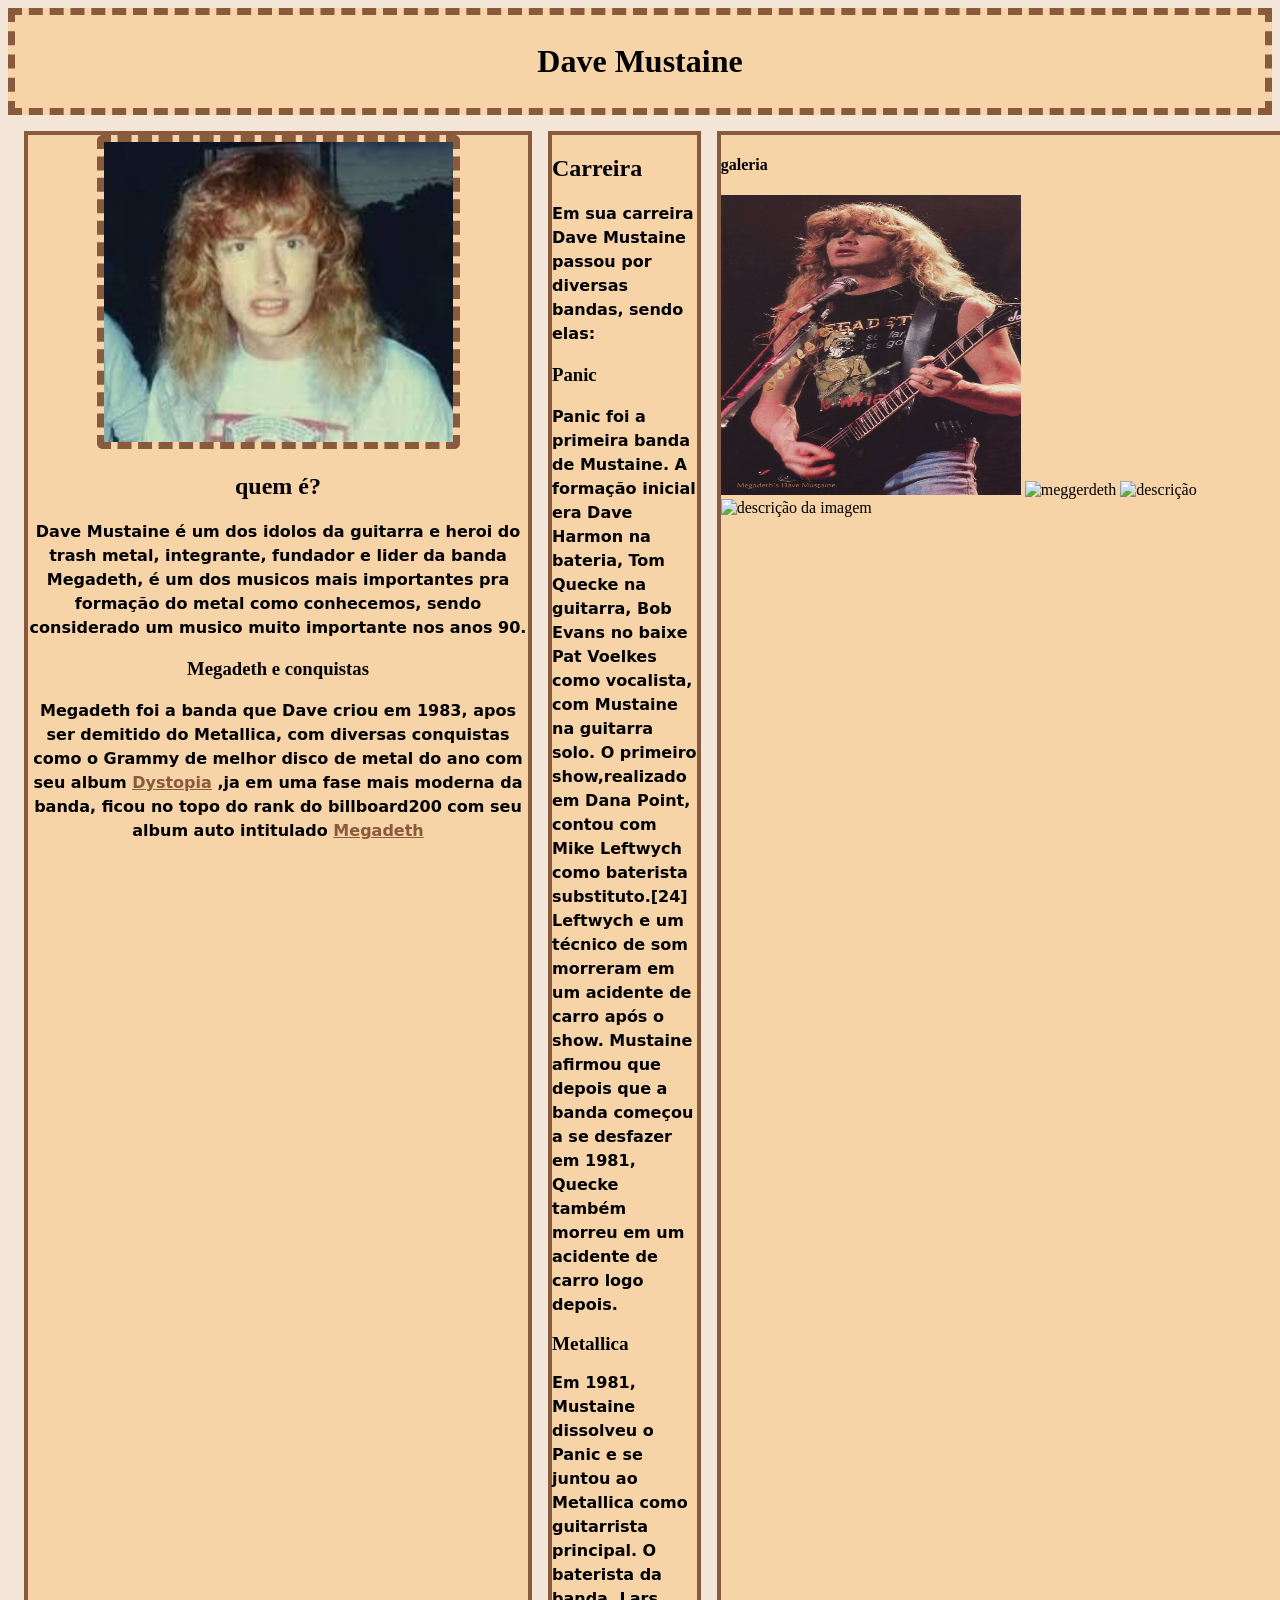
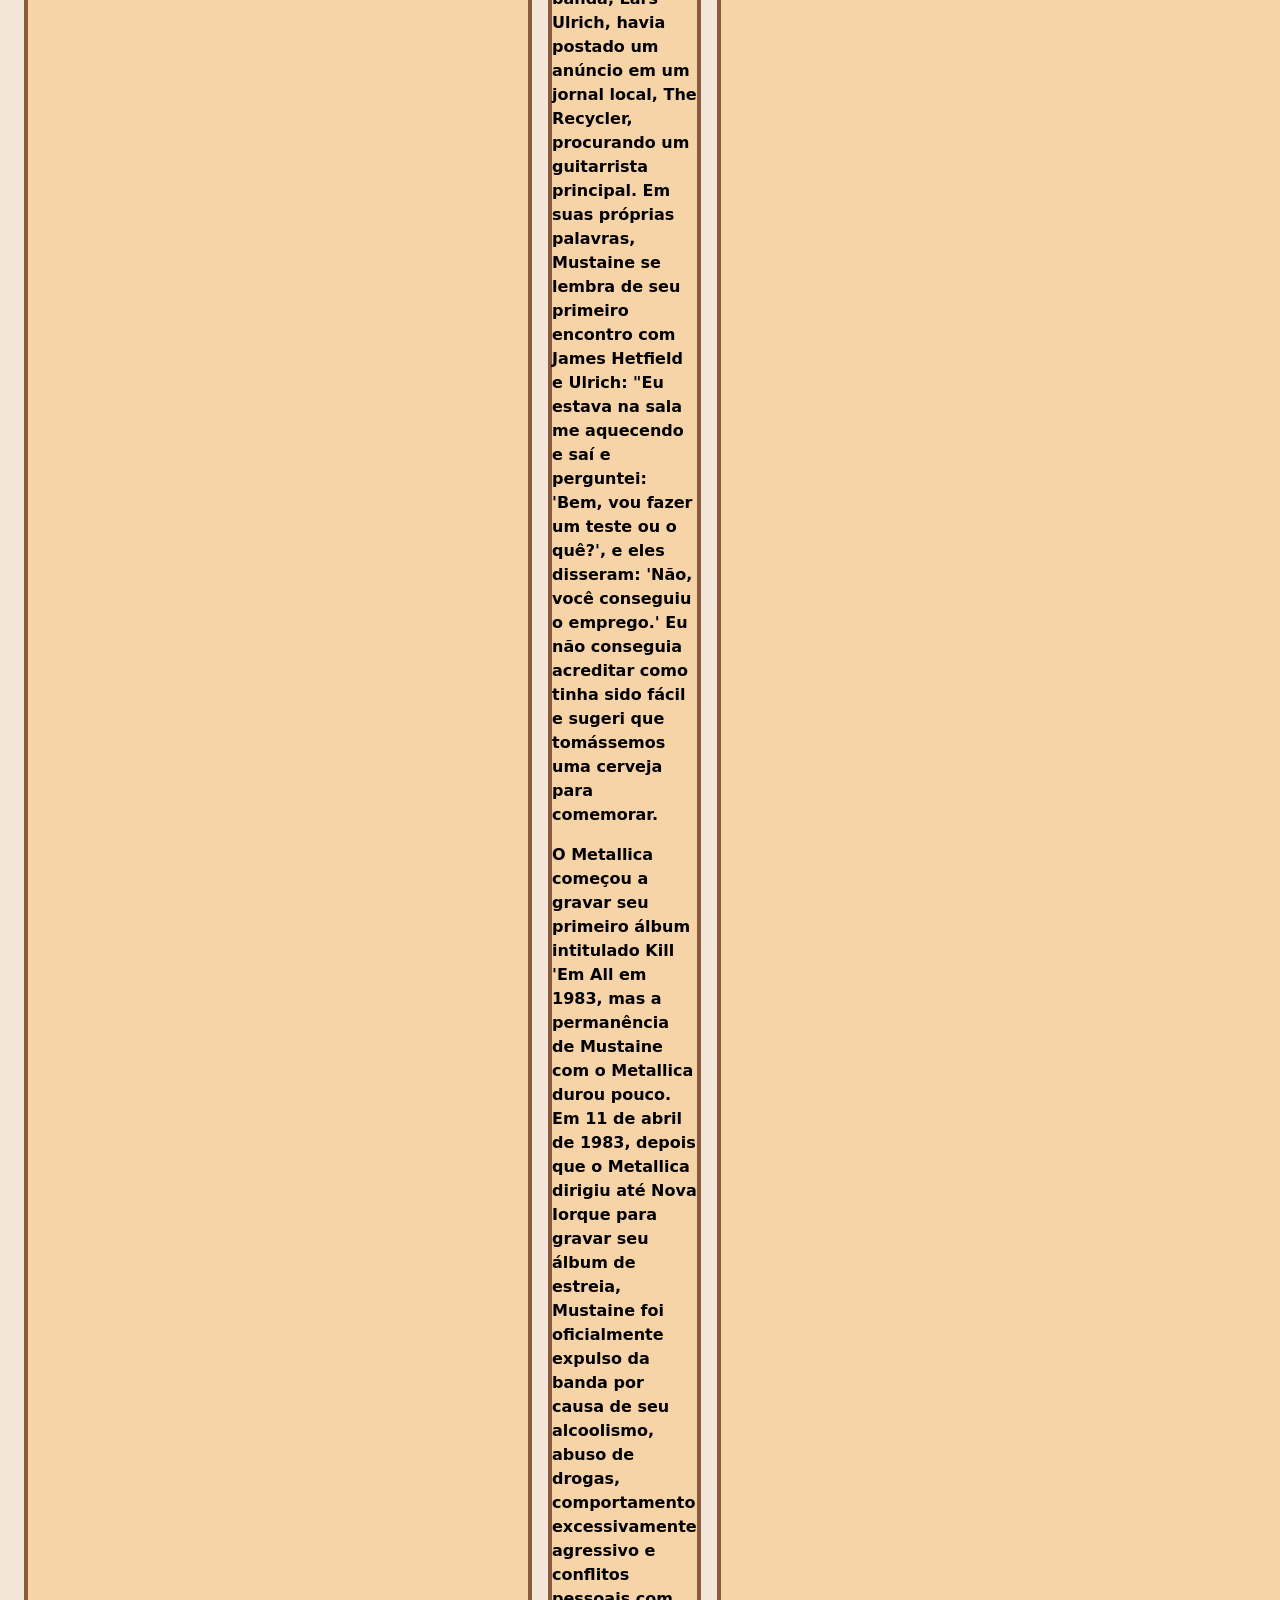
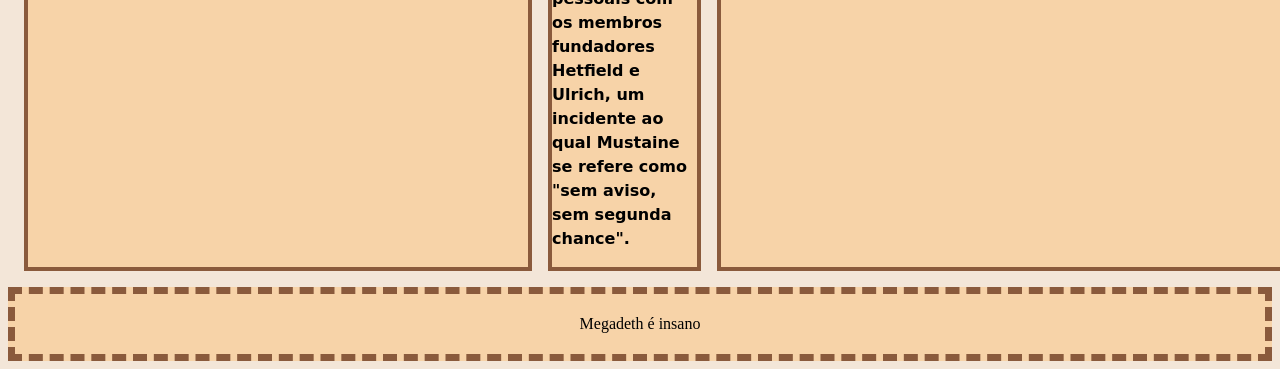
==== projeto perfil/index.html @ efeef337 "mudança na cor do <a>" ====
<!DOCTYPE html>
<html lang="pt-BR">
    <meta charset="UTF-8">
    <head>
        <title>Perfil - Dave Mustaine</title>
    <link rel="stylesheet" href="stylereserva.css">
    </head>
    <body>
        <header>
            <h1>Dave Mustaine</h1>
        </header>
        <main>
            <aside>
                <div class="thumb">
                     <img src="image.png" alt="descrição da imagem" title="título da imagem" height="300px" width="349px" class="imagens">
                      <img src="davethumbclick.png" alt="hover" title="titulo da imagem" class="imagens hover">
                </div>            
                <section class="info">
                   
                    <h2>quem é?</h2>
                    <p>
                        Dave Mustaine é um dos idolos da guitarra e heroi do trash metal, integrante, fundador e lider da <strong>banda
                        Megadeth</strong>, é um dos musicos mais importantes pra formação do metal como conhecemos, sendo considerado um 
                        musico muito importante nos anos 90.
                    <h3>Megadeth e conquistas</h3>
                    </p>
                    <p>
                        Megadeth foi a banda que Dave criou em 1983, apos ser demitido do Metallica, com diversas conquistas como o Grammy
                        de melhor disco de metal do ano com seu album <a href="https://youtube.com/playlist?list=OLAK5uy_lZH4b_XQ29VZXVkwGTWIm0uAEc
                        EGCOhk0&si=8_fOMxLi_QJCSIxr" class="short-link" title="Abrir link 1">Dystopia</a>
                        ,ja em uma fase mais moderna da banda, ficou no topo do rank do billboard200 com seu album auto intitulado <a href="https://youtube.com/playlist?list=OLAK5uy_nirawermE4HtXNsEC82x1CUVz66N_MRGE&si=sLSC5vMVg9OEYCAb" class
                        ="short-link" title="abir link 2">
                        Megadeth</a>
                    </p>
                </section>
            </aside>
            <div class="coluna2">
            <section>
                <h2>Carreira</h2>
                <p>
                   Em sua carreira Dave Mustaine passou por diversas bandas, sendo elas:
                </p>
                <h3>Panic</h3>
                <p>
                   Panic foi a primeira banda de Mustaine. A formação inicial era Dave Harmon na bateria, Tom Quecke na guitarra,
                   Bob Evans no baixe Pat Voelkes como vocalista, com Mustaine na guitarra solo. O primeiro show,realizado em Dana Point,
                   contou com Mike Leftwych como baterista substituto.[24] Leftwych e um técnico de som morreram em um acidente de carro após o show.
                   Mustaine afirmou que depois que a banda começou a se desfazer em 1981, Quecke também morreu em um acidente de carro logo depois.
                </p>
                <div class="subtitulo">
                    <strong>Metallica</strong>
                </div class="subtitulo">
                <p>
                    Em 1981, Mustaine dissolveu o Panic e se juntou ao Metallica como guitarrista principal. O baterista da banda, Lars Ulrich, havia postado
                    um anúncio em um jornal local, The Recycler, procurando um guitarrista principal. Em suas próprias palavras, Mustaine se lembra de seu
                    primeiro encontro com James Hetfield e Ulrich: "Eu estava na sala me aquecendo e saí e perguntei: 'Bem, vou fazer um teste ou o quê?', e
                    eles disseram: 'Não, você conseguiu o emprego.' Eu não conseguia acreditar como tinha sido fácil e sugeri que tomássemos uma cerveja para
                    comemorar.
                </p>    
                <p>
                    O Metallica começou a gravar seu primeiro álbum intitulado <strong></strong>Kill 'Em All em 1983, mas a permanência de Mustaine com o Metallica durou pouco.
                    Em 11 de abril de 1983, depois que o Metallica dirigiu até Nova Iorque para gravar seu álbum de estreia, Mustaine foi oficialmente expulso
                    da banda por causa de seu alcoolismo, abuso de drogas, comportamento excessivamente agressivo e conflitos pessoais com os membros fundadores
                    Hetfield e Ulrich, um incidente ao qual Mustaine se refere como "sem aviso, sem segunda chance".
                </p>    
                </section>
            </div>
            <div class="coluna3">
                <section>
                    <h4>
                    galeria
                    </h4>
                    <img src="davemustard.png" alt="descrição da imagem" title="título da imagem">
                    <img src="https://p2.trrsf.com/image/fget/cf/500/0/images.terra.com/2026/02/21/1163610443-megadeth-chris-poland-dave-mustaine-1987-foto-paul-natkin-getty-images-884273626.jpg"
                    alt="meggerdeth" title="titulo da imagem">
                    <img src="https://whiplash.net/imagens_promo_22/megadeth_mustaine_por_fernando_yokota.jpg" alt="descrição" title="titulo da imagem">
                    <img src="https://billboard.com.br/wp-content/uploads/2024/01/dave-mustaine-2.png" alt="descrição da imagem" title="titulo da imagem">
                </section>
            </div>
        </main>
        <footer>
            Megadeth é insano
        </footer>
    </body>
</html>
---- projeto perfil/stylereserva.css ----
body {
  background-color: #F3E6D8;
}
main {
  display: grid;
  grid-template-columns: repeat(3,1fr) ;
  gap: 1rem;
  padding: 1rem;

}
main >* {
  border: 4px solid #8A5A3C;
  }
header {
  border: 7px dashed #8A5A3C;
  background-color: #F7D3A8;
}
header h1 {
  text-align: center;
  height: 50px;
  line-height: 50px;
}
div.coluna2 {
  background-color: #F7D3A8;
}
div.coluna3 img {
  width: 300px;
  height: 300px;
}
div.coluna3 {
  background-color: #F7D3A8;
  width: 605px;
}
aside {
  text-align:center;
  background-color: #F7D3A8;
  width: 500px;
  }
footer {
  border: 7px dashed #8A5A3C;
  height: 60px;
  line-height: 60px;
  background-color: #F7D3A8;
  text-align: center;
}
.thumb {
  border: 7px dashed #8A5A3C;
  width: 349px;
  height: 300px;
  position: relative;
  overflow: hidden;
  display: inline-block;
  border-radius: 6px;
}

.imagens {
  position: absolute;
  inset: 0;
  width: 100%;
  height: 100%;
  object-fit: cover;
  transition: transform 300ms ease, opacity 300ms ease;
  transform-origin: center center;
  display: block;
}
.thumb {
  width: 349px;
  height: 300px;
  position: relative;
  overflow: hidden;
  display: inline-block;
  border-radius: 6px;
}

.imagens {
  position: absolute;
  inset: 0;
  width: 100%;
  height: 100%;
  object-fit: cover;
  transition: transform 300ms ease, opacity 300ms ease;
  transform-origin: center center;
  display: block;
}
.base {
  z-index: 1;
  opacity: 1;
}

.hover {
  z-index: 2;
  opacity: 0;
  transform: scale(1); 
  pointer-events: none;/
}
.thumb:hover .hover,
.thumb:focus-within .hover {
  opacity: 1;
  transform: scale(1.12);
}
.thumb:hover .base,
.thumb:focus-within .base {
  transform: scale(1.06);
  opacity: 0;
}
p {
  font-family: "Inter", system-ui, -apple-system, "Segoe UI", Roboto, "Helvetica Neue", Arial, sans-serif;
  font-size: 16px;
  line-height: 1.5;
}
p {
  font-weight: 600;
}
p.bold {
  font-weight: 1000;
}
.subtitulo {
  font-size: 120%;
}
a {
  color: #8A5A3C;
}
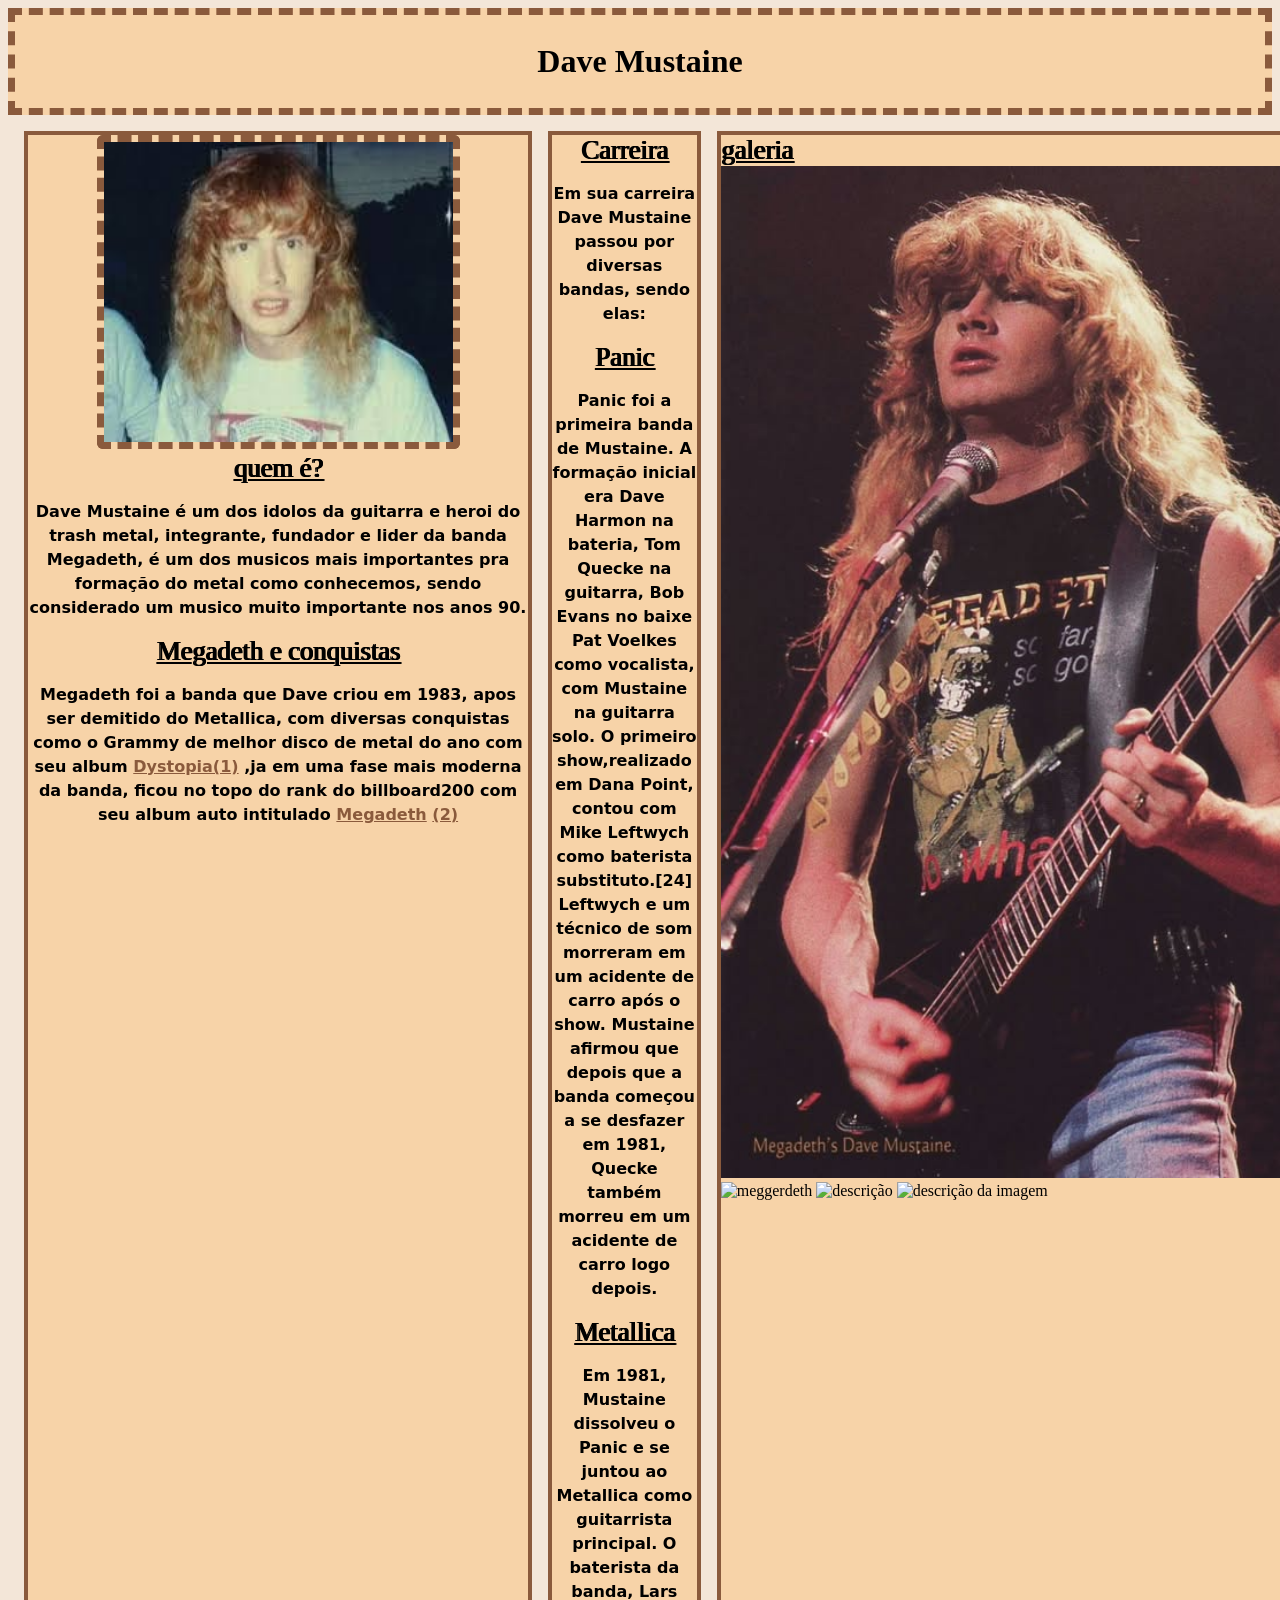
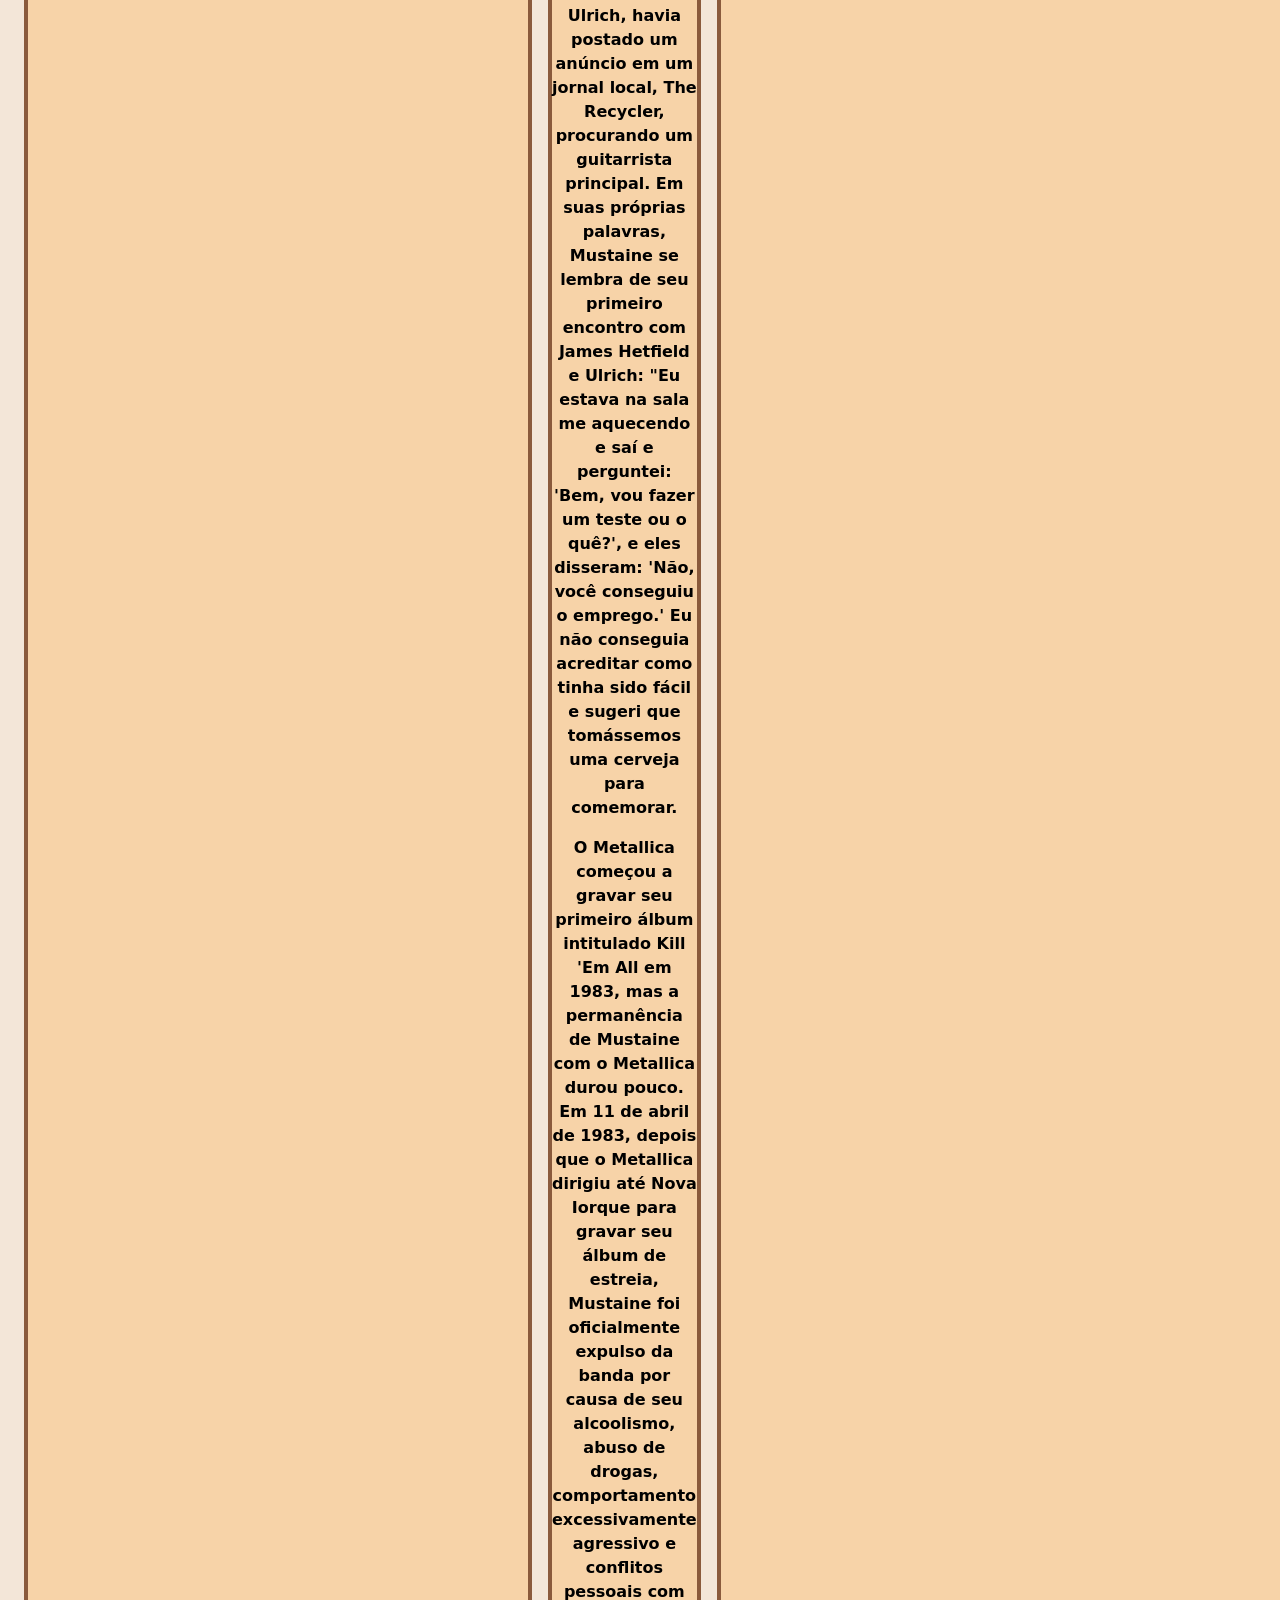
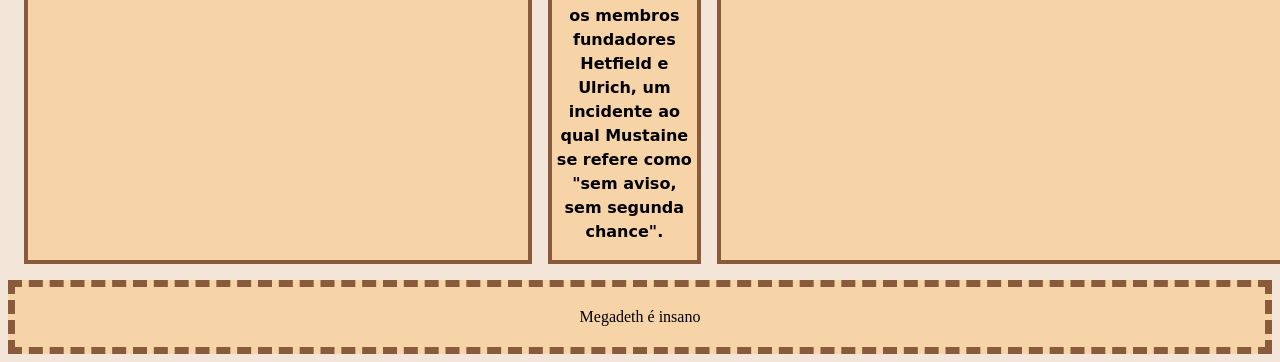
==== commit 966f623f: "abobora" ====
--- a/projeto perfil/index.html
+++ b/projeto perfil/index.html
@@ -12,35 +12,34 @@
         <main>
             <aside>
                 <div class="thumb">
-                     <img src="image.png" alt="descrição da imagem" title="título da imagem" height="300px" width="349px" class="imagens">
+                     <img src="image.png" alt="descrição da imagem" title="título da imagem" height="300px" width="349px">
                       <img src="davethumbclick.png" alt="hover" title="titulo da imagem" class="imagens hover">
                 </div>            
                 <section class="info">
-                   
-                    <h2>quem é?</h2>
+                    <div class="subtitulo">quem é?</div>
                     <p>
                         Dave Mustaine é um dos idolos da guitarra e heroi do trash metal, integrante, fundador e lider da <strong>banda
                         Megadeth</strong>, é um dos musicos mais importantes pra formação do metal como conhecemos, sendo considerado um 
                         musico muito importante nos anos 90.
-                    <h3>Megadeth e conquistas</h3>
+                    <div class="subtitulo">Megadeth e conquistas</div>
                     </p>
                     <p>
                         Megadeth foi a banda que Dave criou em 1983, apos ser demitido do Metallica, com diversas conquistas como o Grammy
                         de melhor disco de metal do ano com seu album <a href="https://youtube.com/playlist?list=OLAK5uy_lZH4b_XQ29VZXVkwGTWIm0uAEc
-                        EGCOhk0&si=8_fOMxLi_QJCSIxr" class="short-link" title="Abrir link 1">Dystopia</a>
+                        EGCOhk0&si=8_fOMxLi_QJCSIxr" class="short-link" title="Abrir link 1">Dystopia(1)</a>
                         ,ja em uma fase mais moderna da banda, ficou no topo do rank do billboard200 com seu album auto intitulado <a href="https://youtube.com/playlist?list=OLAK5uy_nirawermE4HtXNsEC82x1CUVz66N_MRGE&si=sLSC5vMVg9OEYCAb" class
                         ="short-link" title="abir link 2">
-                        Megadeth</a>
+                        Megadeth</a> <a href="kaua.html" class="kaua-teta" title="kauat">(2)</a>
                     </p>
                 </section>
             </aside>
-            <div class="coluna2">
+            <div class="coluna3">
             <section>
-                <h2>Carreira</h2>
+                <div class="subtitulo">Carreira</div>
                 <p>
                    Em sua carreira Dave Mustaine passou por diversas bandas, sendo elas:
                 </p>
-                <h3>Panic</h3>
+                <div class="subtitulo">Panic</div>
                 <p>
                    Panic foi a primeira banda de Mustaine. A formação inicial era Dave Harmon na bateria, Tom Quecke na guitarra,
                    Bob Evans no baixe Pat Voelkes como vocalista, com Mustaine na guitarra solo. O primeiro show,realizado em Dana Point,
@@ -48,7 +47,7 @@
                    Mustaine afirmou que depois que a banda começou a se desfazer em 1981, Quecke também morreu em um acidente de carro logo depois.
                 </p>
                 <div class="subtitulo">
-                    <strong>Metallica</strong>
+                    Metallica
                 </div class="subtitulo">
                 <p>
                     Em 1981, Mustaine dissolveu o Panic e se juntou ao Metallica como guitarrista principal. O baterista da banda, Lars Ulrich, havia postado
@@ -65,16 +64,16 @@
                 </p>    
                 </section>
             </div>
-            <div class="coluna3">
+            <div class="coluna4">
                 <section>
-                    <h4>
-                    galeria
-                    </h4>
+                    <div class="subtitulo"> galeria </div>
+                    <div class="galeria">
                     <img src="davemustard.png" alt="descrição da imagem" title="título da imagem">
                     <img src="https://p2.trrsf.com/image/fget/cf/500/0/images.terra.com/2026/02/21/1163610443-megadeth-chris-poland-dave-mustaine-1987-foto-paul-natkin-getty-images-884273626.jpg"
                     alt="meggerdeth" title="titulo da imagem">
                     <img src="https://whiplash.net/imagens_promo_22/megadeth_mustaine_por_fernando_yokota.jpg" alt="descrição" title="titulo da imagem">
                     <img src="https://billboard.com.br/wp-content/uploads/2024/01/dave-mustaine-2.png" alt="descrição da imagem" title="titulo da imagem">
+                    </div>
                 </section>
             </div>
         </main>
--- a/projeto perfil/stylereserva.css
+++ b/projeto perfil/stylereserva.css
@@ -3,9 +3,9 @@
 }
 main {
   display: grid;
-  grid-template-columns: repeat(3,1fr) ;
-  gap: 1rem;
-  padding: 1rem;
+  grid-template-columns: repeat(3, 1fr);
+  gap: 1em;
+  padding: 1em;
 
 }
 main >* {
@@ -20,22 +20,21 @@
   height: 50px;
   line-height: 50px;
 }
-div.coluna2 {
+div.coluna3 {
   background-color: #F7D3A8;
+  text-align: center;
 }
-div.coluna3 img {
-  width: 300px;
-  height: 300px;
-}
-div.coluna3 {
+div.coluna4 {
   background-color: #F7D3A8;
   width: 605px;
 }
+
 aside {
   text-align:center;
   background-color: #F7D3A8;
   width: 500px;
   }
+
 footer {
   border: 7px dashed #8A5A3C;
   height: 60px;
@@ -115,8 +114,21 @@
   font-weight: 1000;
 }
 .subtitulo {
-  font-size: 120%;
+  font-size: 166%;
+  text-shadow: 1.5px 0 0 currentColor, 1.5px 0 0 currentColor;
 }
 a {
   color: #8A5A3C;
+}
+.subtitulo {
+  text-decoration: underline;
+}
+.galeria img {
+ width: 100%;
+ height: 100%;
+  
+}
+section .coluna4 img {
+  display: grid;
+  grid-template-columns:repeat(2, 1fr);
 }
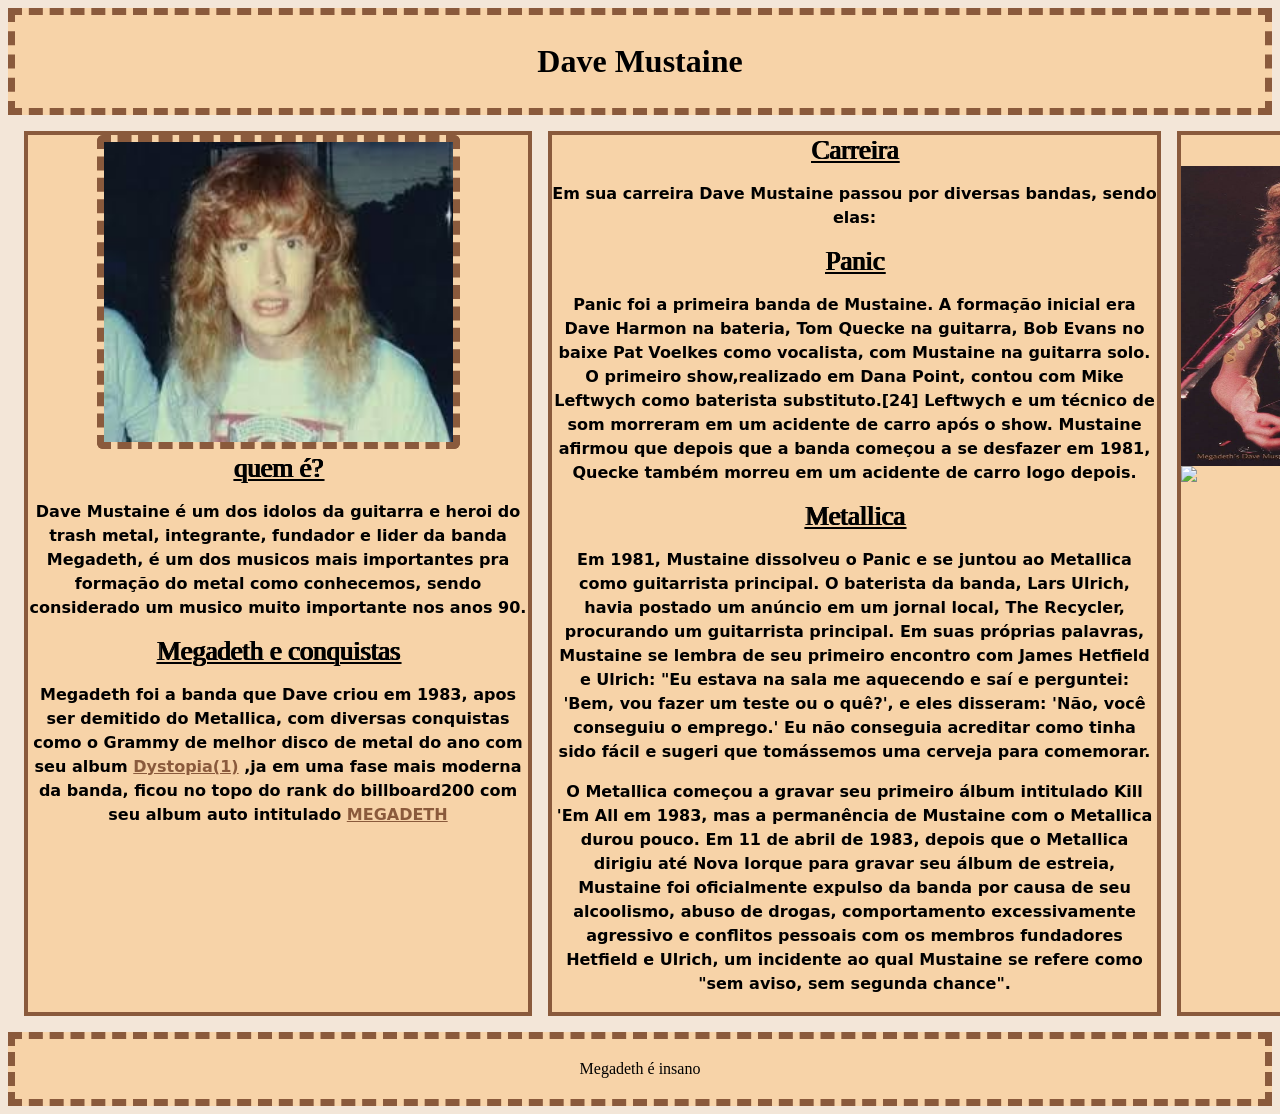
==== commit 1706bd30: "tutorial" ====
--- a/projeto perfil/index.html
+++ b/projeto perfil/index.html
@@ -3,7 +3,7 @@
     <meta charset="UTF-8">
     <head>
         <title>Perfil - Dave Mustaine</title>
-    <link rel="stylesheet" href="stylereserva.css">
+    <link rel="stylesheet" href="style.css">
     </head>
     <body>
         <header>
@@ -26,14 +26,14 @@
                     <p>
                         Megadeth foi a banda que Dave criou em 1983, apos ser demitido do Metallica, com diversas conquistas como o Grammy
                         de melhor disco de metal do ano com seu album <a href="https://youtube.com/playlist?list=OLAK5uy_lZH4b_XQ29VZXVkwGTWIm0uAEc
-                        EGCOhk0&si=8_fOMxLi_QJCSIxr" class="short-link" title="Abrir link 1">Dystopia(1)</a>
+                        EGCOhk0&si=8_fOMxLi_QJCSIxr" class="short-link"" title="Abrir link 1">Dystopia(1)</a>
                         ,ja em uma fase mais moderna da banda, ficou no topo do rank do billboard200 com seu album auto intitulado <a href="https://youtube.com/playlist?list=OLAK5uy_nirawermE4HtXNsEC82x1CUVz66N_MRGE&si=sLSC5vMVg9OEYCAb" class
                         ="short-link" title="abir link 2">
-                        Megadeth</a> <a href="kaua.html" class="kaua-teta" title="kauat">(2)</a>
+                    MEGADETH</a>
                     </p>
                 </section>
             </aside>
-            <div class="coluna3">
+            <div class="coluna">
             <section>
                 <div class="subtitulo">Carreira</div>
                 <p>
@@ -64,8 +64,8 @@
                 </p>    
                 </section>
             </div>
-            <div class="coluna4">
-                <section>
+            <div class="coluna">
+             
                     <div class="subtitulo"> galeria </div>
                     <div class="galeria">
                     <img src="davemustard.png" alt="descrição da imagem" title="título da imagem">
@@ -74,7 +74,7 @@
                     <img src="https://whiplash.net/imagens_promo_22/megadeth_mustaine_por_fernando_yokota.jpg" alt="descrição" title="titulo da imagem">
                     <img src="https://billboard.com.br/wp-content/uploads/2024/01/dave-mustaine-2.png" alt="descrição da imagem" title="titulo da imagem">
                     </div>
-                </section>
+                    
             </div>
         </main>
         <footer>
--- a/projeto perfil/style.css
+++ b/projeto perfil/style.css
@@ -0,0 +1,133 @@
+body {
+  background-color: #F3E6D8;
+}
+main {
+  display: grid;
+  grid-template-columns: repeat(3, 1fr);
+  gap: 1em;
+  padding: 1em;
+
+}
+main >* {
+  border: 4px solid #8A5A3C;
+  }
+header {
+  border: 7px dashed #8A5A3C;
+  background-color: #F7D3A8;
+}
+header h1 {
+  text-align: center;
+  height: 50px;
+  line-height: 50px;
+}
+.thumb {
+  border: 7px dashed #8A5A3C;
+  width: 349px;
+  height: 300px;
+  position: relative;
+  overflow: hidden;
+  display: inline-block;
+  border-radius: 6px;
+}
+div.coluna {
+  background-color: #F7D3A8;
+  text-align: center;
+}
+div.coluna {
+  background-color: #F7D3A8;
+  width: 605px;
+}
+
+aside {
+  text-align:center;
+  background-color: #F7D3A8;
+  width: 500px;
+  }
+.imagens {
+  position: absolute;
+  inset: 0;
+  width: 100%;
+  height: 100%;
+  object-fit: cover;
+  transition: transform 300ms ease, opacity 300ms ease;
+  transform-origin: center center;
+  display: block;
+}
+.thumb {
+  width: 349px;
+  height: 300px;
+  position: relative;
+  overflow: hidden;
+  display: inline-block;
+  border-radius: 6px;
+}
+
+.imagens {
+  position: absolute;
+  inset: 0;
+  width: 100%;
+  height: 100%;
+  object-fit: cover;
+  transition: transform 300ms ease, opacity 300ms ease;
+  transform-origin: center center;
+  display: block;
+}
+.base {
+  z-index: 1;
+  opacity: 1;
+}
+
+.hover {
+  z-index: 2;
+  opacity: 0;
+  transform: scale(1); 
+  pointer-events: none;/
+}
+.thumb:hover .hover,
+.thumb:focus-within .hover {
+  opacity: 1;
+  transform: scale(1.12);
+}
+.thumb:hover .base,
+.thumb:focus-within .base {
+  transform: scale(1.06);
+  opacity: 0;
+}
+p {
+  font-family: "Inter", system-ui, -apple-system, "Segoe UI", Roboto, "Helvetica Neue", Arial, sans-serif;
+  font-size: 16px;
+  line-height: 1.5;
+}
+p {
+  font-weight: 600;
+}
+p.bold {
+  font-weight: 1000;
+}
+.subtitulo {
+  font-size: 166%;
+  text-shadow: 1.5px 0 0 currentColor, 1.5px 0 0 currentColor;
+}
+a {
+  color: #8A5A3C;
+}
+.subtitulo {
+  text-decoration: underline;
+}
+.galeria img {
+ width: 100%;
+ height: 100%;
+ object-fit: fill;
+}
+div.galeria {
+  display: grid;
+  grid-template-columns: 1fr 1fr;
+  grid-auto-rows: 300px
+}
+footer {
+  border: 7px dashed #8A5A3C;
+  height: 60px;
+  line-height: 60px;
+  background-color: #F7D3A8;
+  text-align: center;
+}
